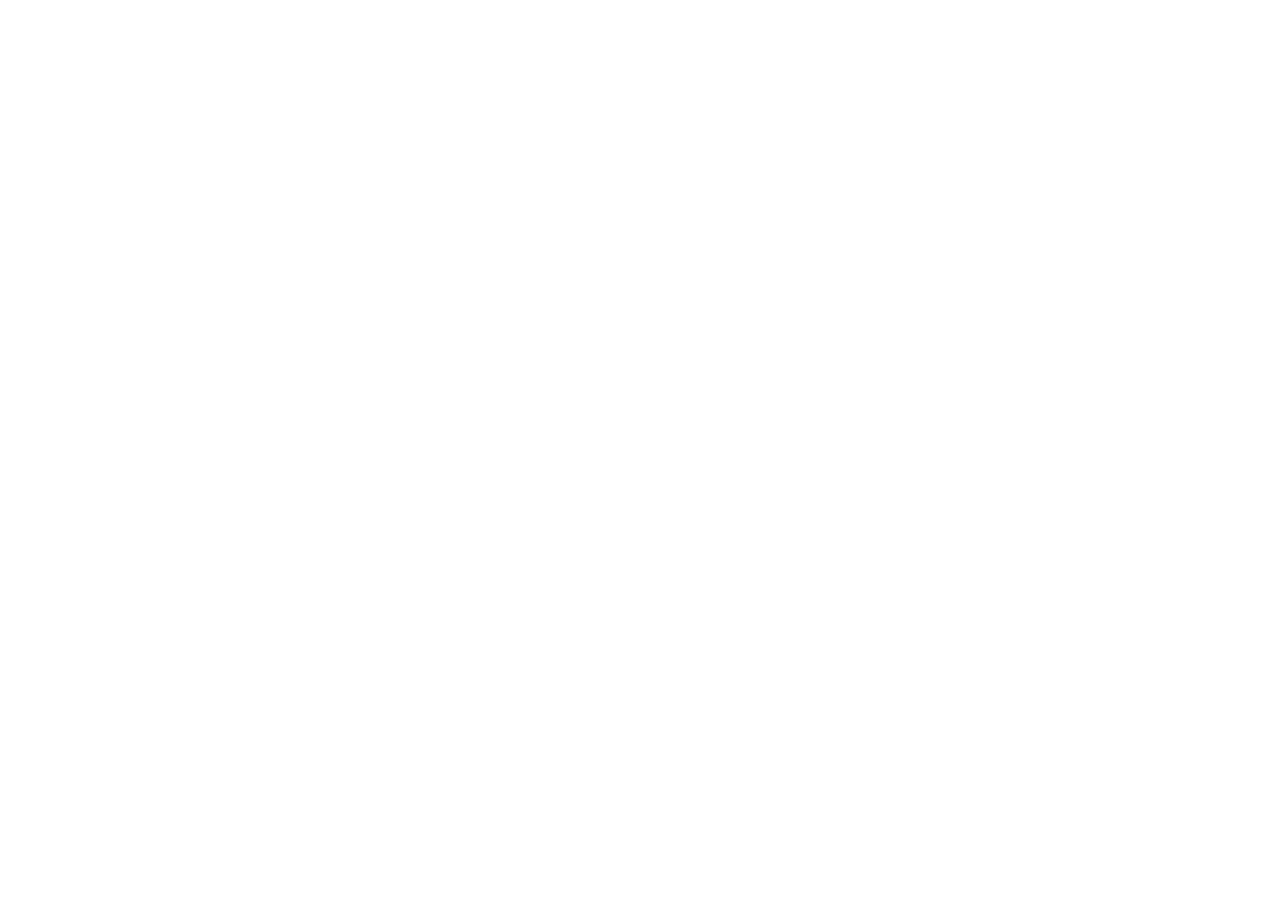
==== appPage.html @ 843e7e2a "Rename appPage,html to appPage.html" ====
<html>
<head>
<title> An app I made! </title>

<iframe width="352" height="620" style="border: 0px;" src="https://studio.code.org/projects/applab/T-_WXZC62IaHfyd7xrPRKMWPIXNZg18C3N6VUwbEA0H/embed?nosource"></iframe>

</html>
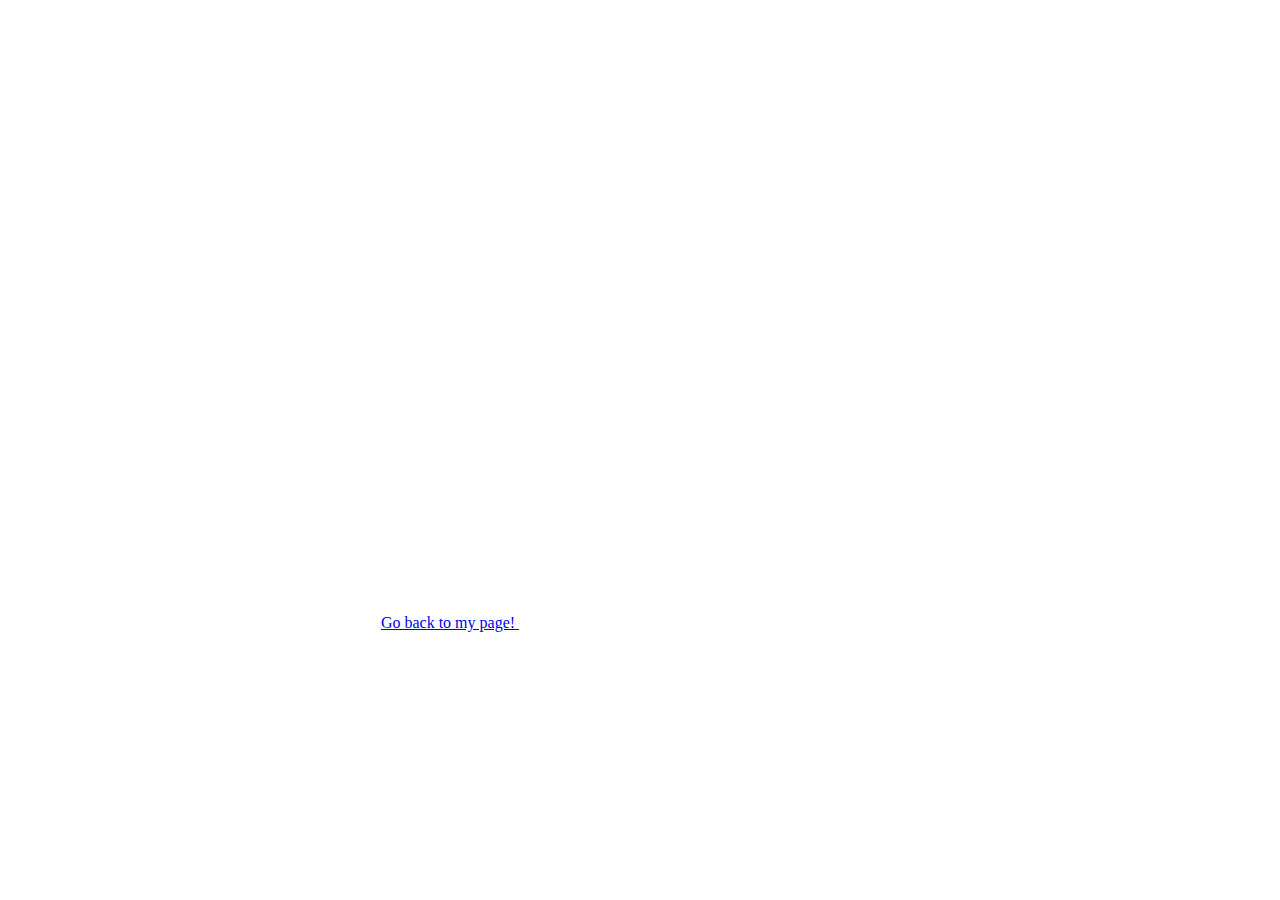
==== commit 53350409: "added link back to page and centered" ====
--- a/appPage.html
+++ b/appPage.html
@@ -2,6 +2,9 @@
 <head>
 <title> An app I made! </title>
 
-<iframe width="352" height="620" style="border: 0px;" src="https://studio.code.org/projects/applab/T-_WXZC62IaHfyd7xrPRKMWPIXNZg18C3N6VUwbEA0H/embed?nosource"></iframe>
+  <center>
+     <a href="index.html"> Go back to my page! </a>
+<iframe width="380" height="620" style="border: 0px;" src="https://studio.code.org/projects/applab/T-_WXZC62IaHfyd7xrPRKMWPIXNZg18C3N6VUwbEA0H/embed?nosource"></iframe>
 
+  </center>
 </html>
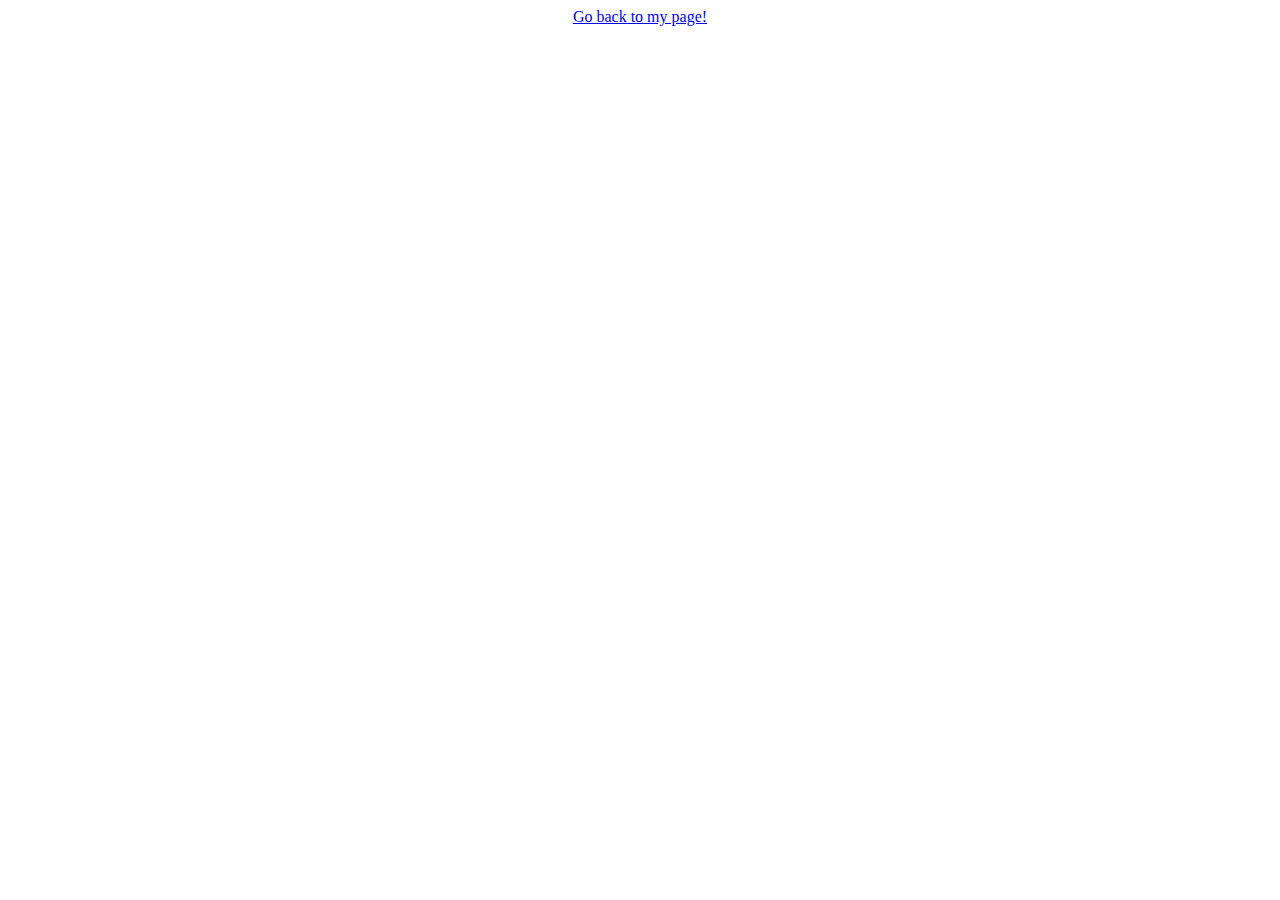
==== commit 1ad965c6: "Update appPage.html" ====
--- a/appPage.html
+++ b/appPage.html
@@ -4,6 +4,7 @@
 
   <center>
      <a href="index.html"> Go back to my page! </a>
+    <br>
 <iframe width="380" height="620" style="border: 0px;" src="https://studio.code.org/projects/applab/T-_WXZC62IaHfyd7xrPRKMWPIXNZg18C3N6VUwbEA0H/embed?nosource"></iframe>
 
   </center>
